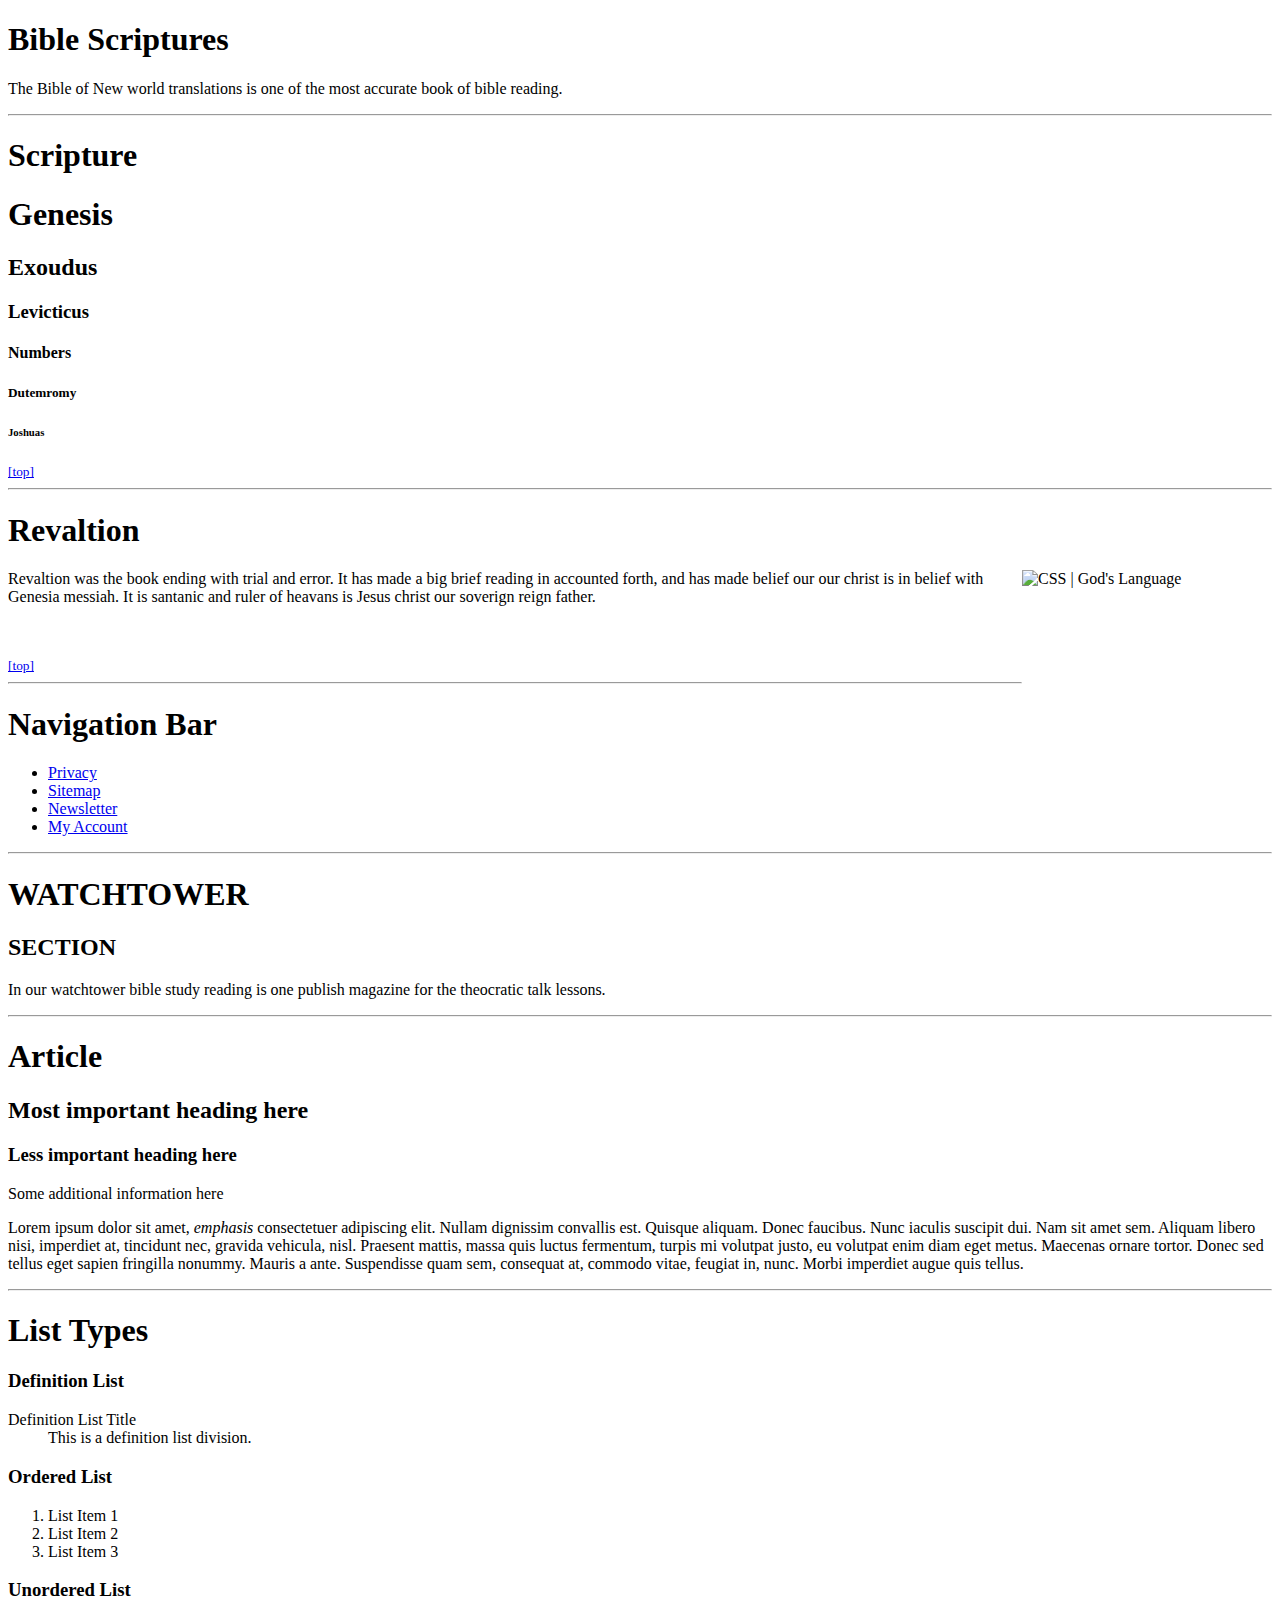
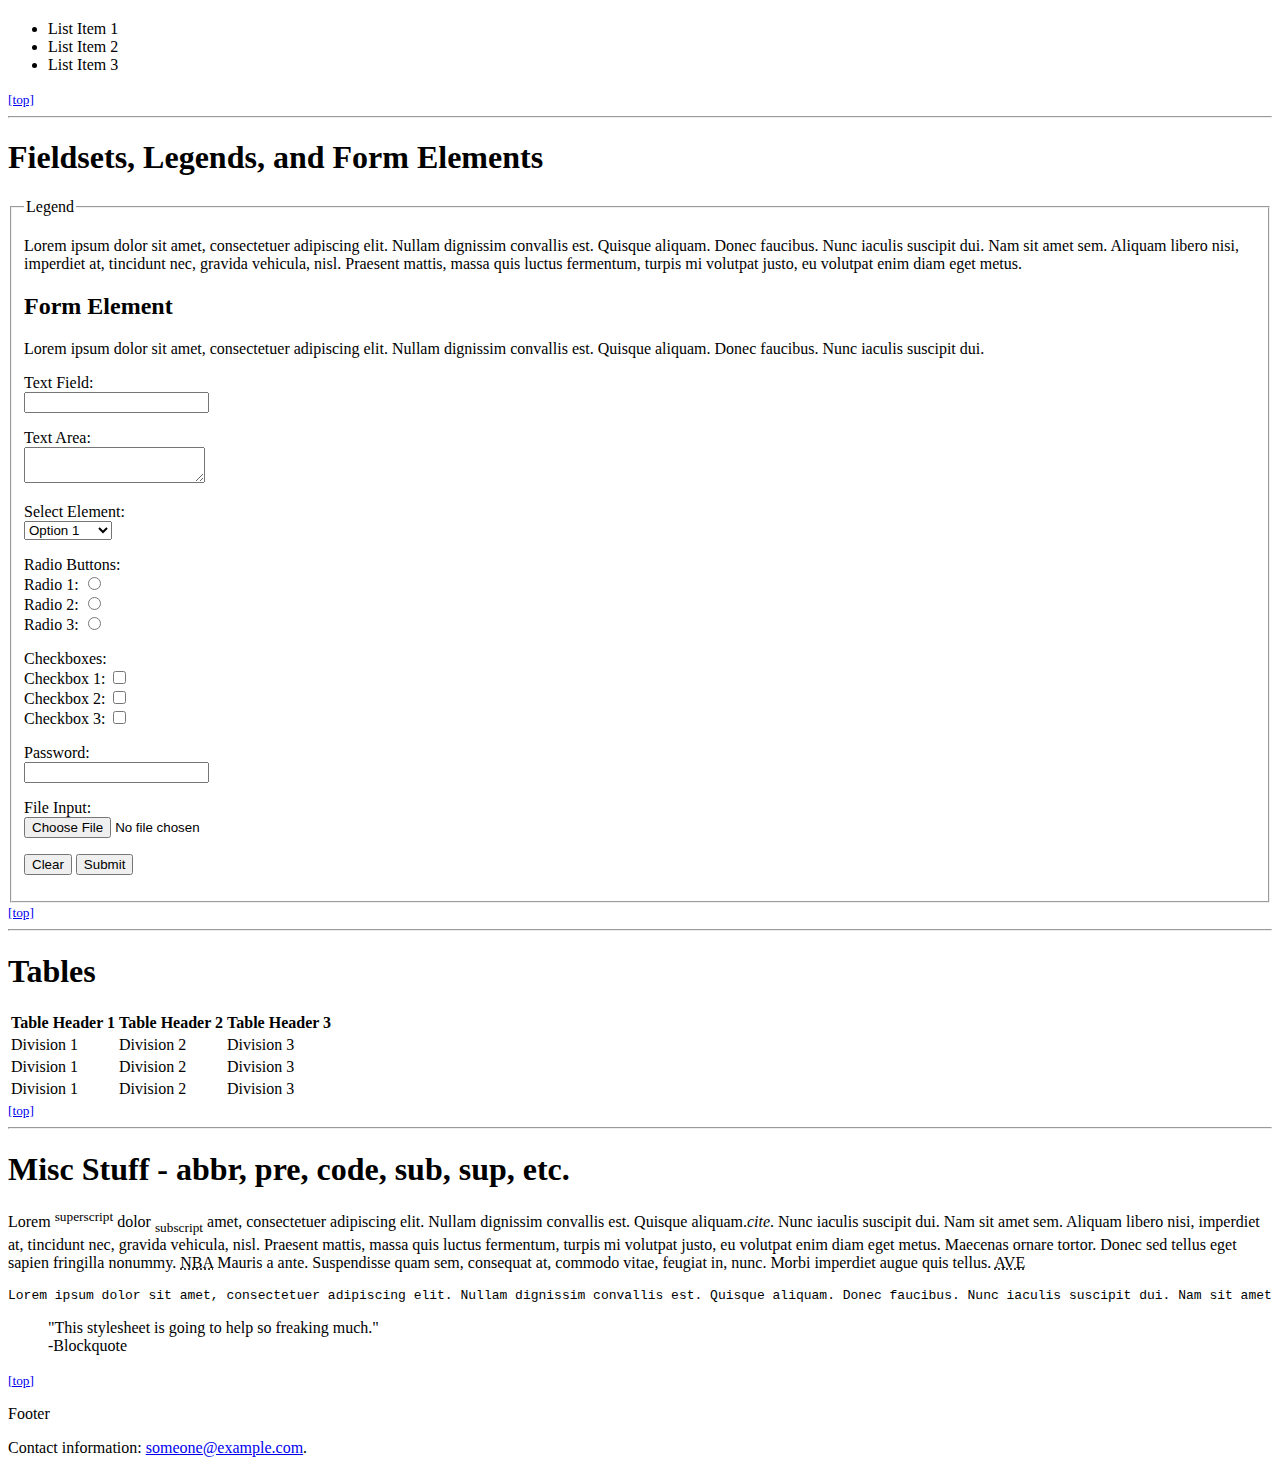
==== Index.html @ e220ec7b "Edit snippet test page" ====
<!doctype html>
<html>
<head>
<meta charset="utf-8">
<title>Untitled Document</title>
</head>

<body><!-- Sample Content to Plugin to Template -->
<h1>Bible Scriptures</h1>
<p>The Bible of New world translations is one of the most accurate book of bible reading. </p>
<hr />
<h1 id="headings">Scripture</h1>
<h1>Genesis	</h1>
<h2>Exoudus </h2>
<h3>Levicticus</h3>
<h4>Numbers</h4>
<h5>Dutemromy</h5>
<h6>Joshuas</h6>
<small><a href="#wrapper">[top]</a></small>
<hr />
<h1 id="paragraph">Revaltion</h1>
<img style="width:250px;height:125px;float:right" src="images/css_gods_language.png" alt="CSS | God's Language" />
<p>Revaltion was the book ending with trial and error. It has made a big brief reading in accounted forth, and has made belief our our christ is in belief with Genesia messiah. It is santanic and ruler of heavans is Jesus christ our soverign reign father.</p>
<p>&nbsp;</p>
<small><a href="#wrapper">[top]</a></small>
<hr />
<h1>Navigation Bar</h1>
<nav class="navigation">
  <ul>
    <li><a href="#"><span>Privacy</span></a></li>
    <li><a href="#"><span>Sitemap</span></a></li>
    <li><a href="#"><span>Newsletter</span></a></li>
    <li class="account"><a href="#"><span>My Account</span></a></li>
  </ul>
</nav>
<hr />
<h1>WATCHTOWER</h1>
<section>
  <h2>SECTION</h2>
  <p>In our watchtower bible study reading is one publish magazine for the theocratic talk lessons.</p>
</section>
<hr />
<h1>Article</h1>
<article>
  <header>
    <h2>Most important heading here</h2>
    <h3>Less important heading here</h3>
    <p>Some additional information here</p>
  </header>
  <p>Lorem ipsum dolor sit amet, <em>emphasis</em> consectetuer adipiscing elit. Nullam dignissim convallis est. Quisque aliquam. Donec faucibus. Nunc iaculis suscipit dui. Nam sit amet sem. Aliquam libero nisi, imperdiet at, tincidunt nec, gravida vehicula, nisl. Praesent mattis, massa quis luctus fermentum, turpis mi volutpat justo, eu volutpat enim diam eget metus. Maecenas ornare tortor. Donec sed tellus eget sapien fringilla nonummy. Mauris a ante. Suspendisse quam sem, consequat at, commodo vitae, feugiat in, nunc. Morbi imperdiet augue quis tellus.</p>
</article>
<hr />
<h1 id="list_types">List Types</h1>
<h3>Definition List</h3>
<dl>
  <dt>Definition List Title</dt>
  <dd>This is a definition list division.</dd>
</dl>
<h3>Ordered List</h3>
<ol>
  <li>List Item 1</li>
  <li>List Item 2</li>
  <li>List Item 3</li>
</ol>
<h3>Unordered List</h3>
<ul>
  <li>List Item 1</li>
  <li>List Item 2</li>
  <li>List Item 3</li>
</ul>
<small><a href="#wrapper">[top]</a></small>
<hr />
<h1 id="form_elements">Fieldsets, Legends, and Form Elements</h1>
<fieldset>
  <legend>Legend</legend>
  <p>Lorem ipsum dolor sit amet, consectetuer adipiscing elit. Nullam dignissim convallis est. Quisque aliquam. Donec faucibus. Nunc iaculis suscipit dui. Nam sit amet sem. Aliquam libero nisi, imperdiet at, tincidunt nec, gravida vehicula, nisl. Praesent mattis, massa quis luctus fermentum, turpis mi volutpat justo, eu volutpat enim diam eget metus.</p>
  <form>
    <h2>Form Element</h2>
    <p>Lorem ipsum dolor sit amet, consectetuer adipiscing elit. Nullam dignissim convallis est. Quisque aliquam. Donec faucibus. Nunc iaculis suscipit dui.</p>
    <p>
      <label for="text_field">Text Field:</label>
      <br />
      <input type="text" id="text_field" />
    </p>
    <p>
      <label for="text_area">Text Area:</label>
      <br />
      <textarea id="text_area"></textarea>
    </p>
    <p>
      <label for="select_element">Select Element:</label>
      <br />
      <select name="select_element" id="select_element">
        <optgroup label="Option Group 1">
        <option value="1">Option 1</option>
        <option value="2">Option 2</option>
        <option value="3">Option 3</option>
        </optgroup>
        <optgroup label="Option Group 2">
        <option value="1">Option 1</option>
        <option value="2">Option 2</option>
        <option value="3">Option 3</option>
        </optgroup>
      </select>
    </p>
    <p>
      <label>Radio Buttons: </label>
      <br />
      <label for="radio_button1">Radio 1:</label>
      <input type="radio" class="radio" name="radio_button" id="radio_button1" value="radio_1" />
      <br/>
      <label for="radio_button2">Radio 2:</label>
      <input type="radio" class="radio" name="radio_button" id="radio_button2" value="radio_2" />
      <br/>
      <label for="radio_button3">Radio 3:</label>
      <input type="radio" class="radio" name="radio_button" id="radio_button3" value="radio_3" />
      <br/>
    </p>
    <p>
      <label>Checkboxes: </label>
      <br />
      <label for="checkbox1">Checkbox 1:</label>
      <input type="checkbox" class="checkbox" name="checkbox1" id="checkbox1" value="check_1" />
      <br/>
      <label for="checkbox2">Checkbox 2:</label>
      <input type="checkbox" class="checkbox" name="checkbox2" id="checkbox2" value="check_2" />
      <br/>
      <label for="checkbox3">Checkbox 3:</label>
      <input type="checkbox" class="checkbox" name="checkbox3" id="checkbox3" value="check_3" />
      <br/>
    </p>
    <p>
      <label for="password">Password:</label>
      <br />
      <input type="password" class="password" name="password" id="password" />
    </p>
    <p>
      <label for="file">File Input:</label>
      <br />
      <input type="file" class="file" name="file" id="file" />
    </p>
    <p>
      <input class="button" type="reset" value="Clear" />
      <input class="button" type="submit" value="Submit" />
    </p>
  </form>
</fieldset>
<small><a href="#wrapper">[top]</a></small>
<hr />
<h1 id="tables">Tables</h1>
<table>
  <tr>
    <th>Table Header 1</th>
    <th>Table Header 2</th>
    <th>Table Header 3</th>
  </tr>
  <tr>
    <td>Division 1</td>
    <td>Division 2</td>
    <td>Division 3</td>
  </tr>
  <tr class="even">
    <td>Division 1</td>
    <td>Division 2</td>
    <td>Division 3</td>
  </tr>
  <tr>
    <td>Division 1</td>
    <td>Division 2</td>
    <td>Division 3</td>
  </tr>
</table>
<small><a href="#wrapper">[top]</a></small>
<hr />
<h1 id="misc">Misc Stuff - abbr, pre, code, sub, sup, etc.</h1>
<p>Lorem <sup>superscript</sup> dolor <sub>subscript</sub> amet, consectetuer adipiscing elit. Nullam dignissim convallis est. Quisque aliquam.<cite>cite</cite>. Nunc iaculis suscipit dui. Nam sit amet sem. Aliquam libero nisi, imperdiet at, tincidunt nec, gravida vehicula, nisl. Praesent mattis, massa quis luctus fermentum, turpis mi volutpat justo, eu volutpat enim diam eget metus. Maecenas ornare tortor. Donec sed tellus eget sapien fringilla nonummy. <abbr title="National Basketball Association">NBA</abbr> Mauris a ante. Suspendisse quam sem, consequat at, commodo vitae, feugiat in, nunc. Morbi imperdiet augue quis tellus. <abbr title="Avenue">AVE</abbr></p>
<pre>Lorem ipsum dolor sit amet, consectetuer adipiscing elit. Nullam dignissim convallis est. Quisque aliquam. Donec faucibus. Nunc iaculis suscipit dui. Nam sit amet sem. Aliquam libero nisi, imperdiet at, tincidunt nec, gravida vehicula, nisl. Praesent mattis, massa quis luctus fermentum, turpis mi volutpat justo, eu volutpat enim diam eget metus. Maecenas ornare tortor. Donec sed tellus eget sapien fringilla nonummy. <abbr title="National Basketball Association">NBA</abbr> Mauris a ante. Suspendisse quam sem, consequat at, commodo vitae, feugiat in, nunc. Morbi imperdiet augue quis tellus. <abbr title="Avenue">AVE</abbr> </pre>
<blockquote>"This stylesheet is going to help so freaking much." <br />
  -Blockquote</blockquote>
<small><a href="#wrapper">[top]</a></small> <br />
<footer>
  <p>Footer</p>
  <p>Contact information: <a href="mailto:someone@example.com"> someone@example.com</a>.</p>
</footer>
<!-- End of Sample Content -->
</body>
</html>
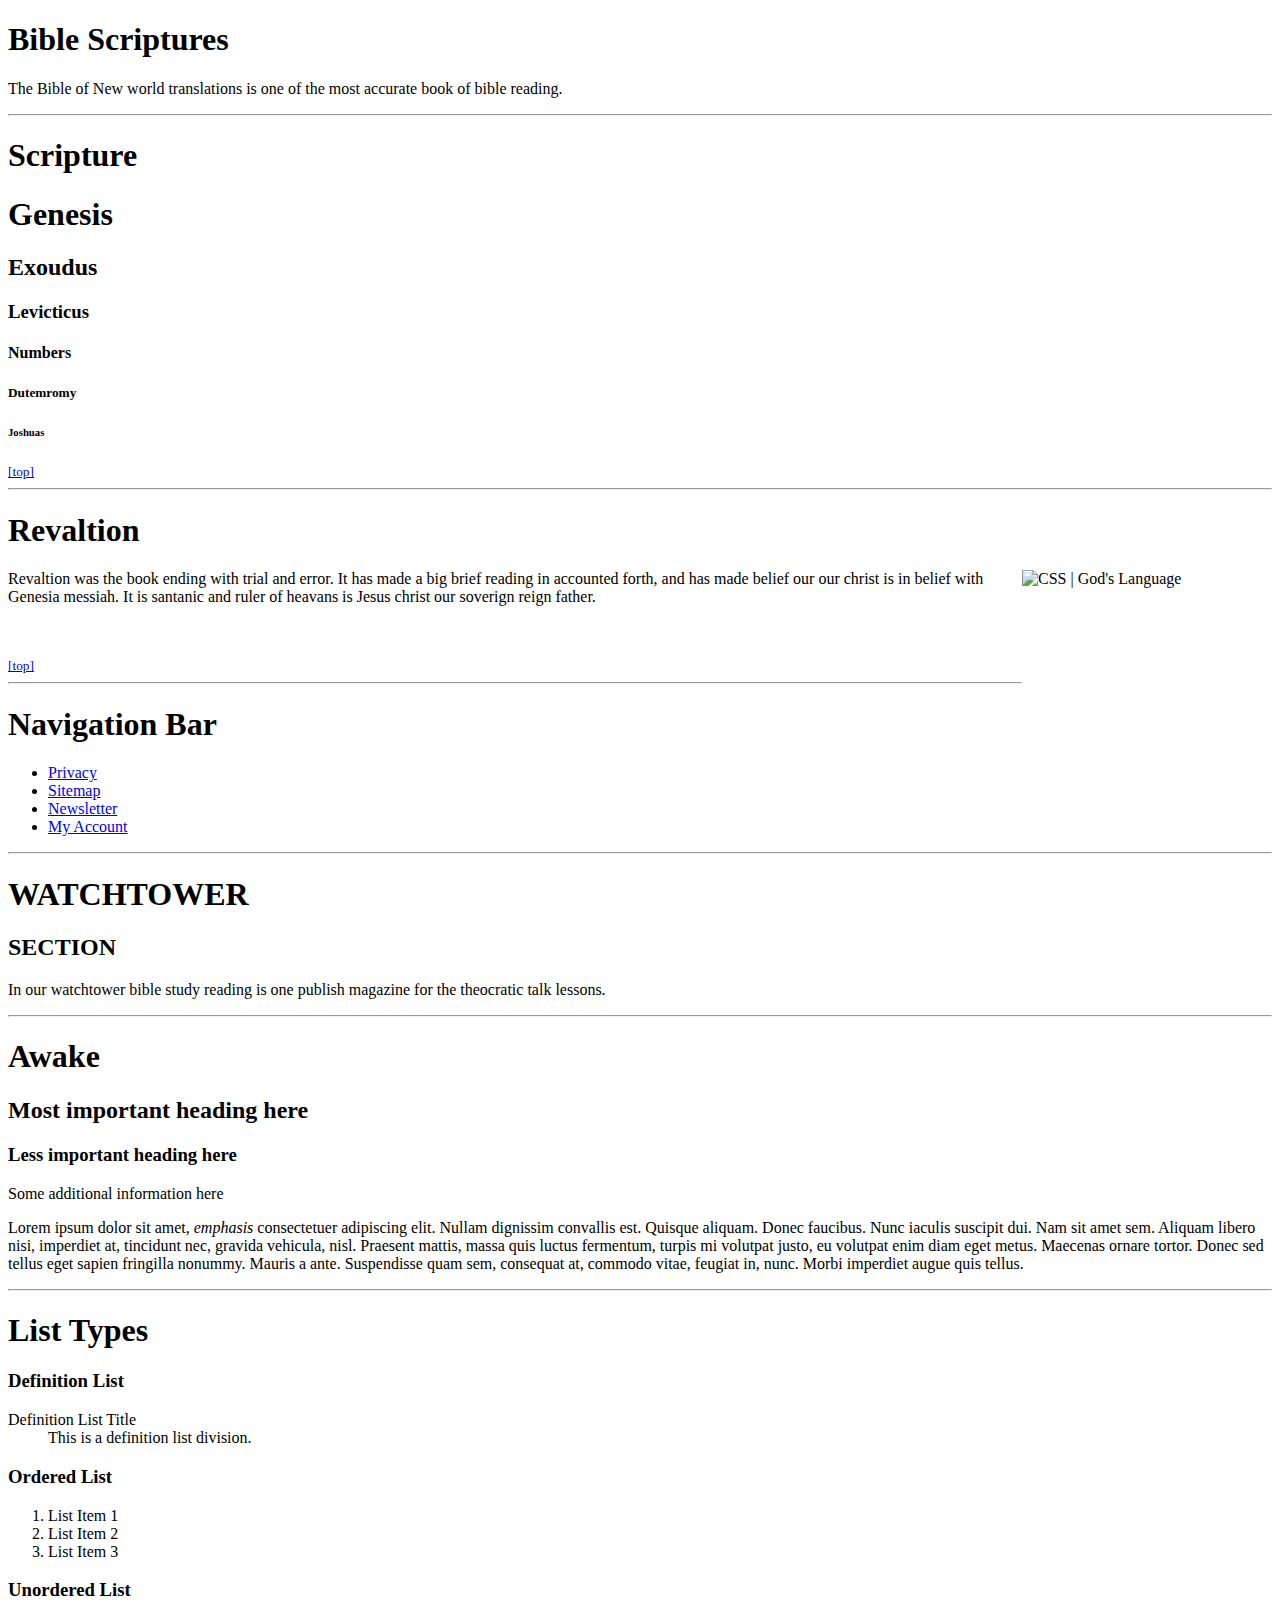
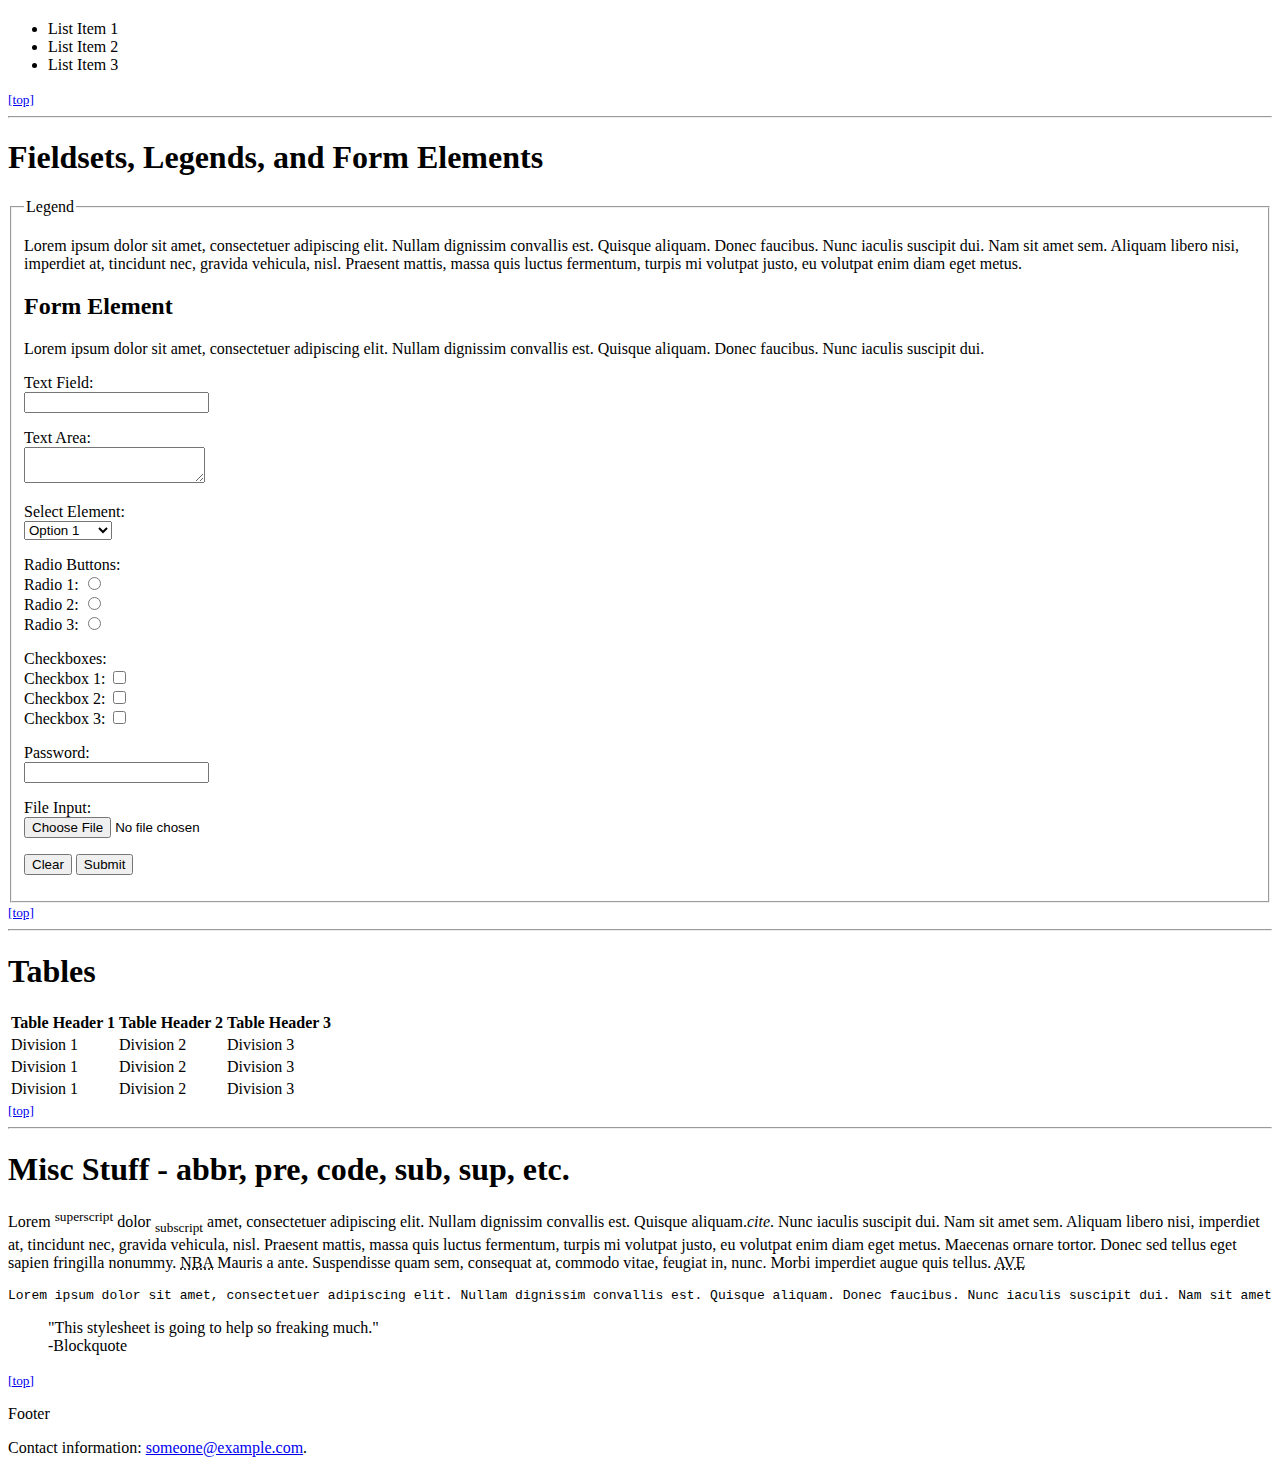
==== commit e0df4eb2: "edit word" ====
--- a/Index.html
+++ b/Index.html
@@ -40,7 +40,7 @@
   <p>In our watchtower bible study reading is one publish magazine for the theocratic talk lessons.</p>
 </section>
 <hr />
-<h1>Article</h1>
+<h1>Awake</h1>
 <article>
   <header>
     <h2>Most important heading here</h2>
